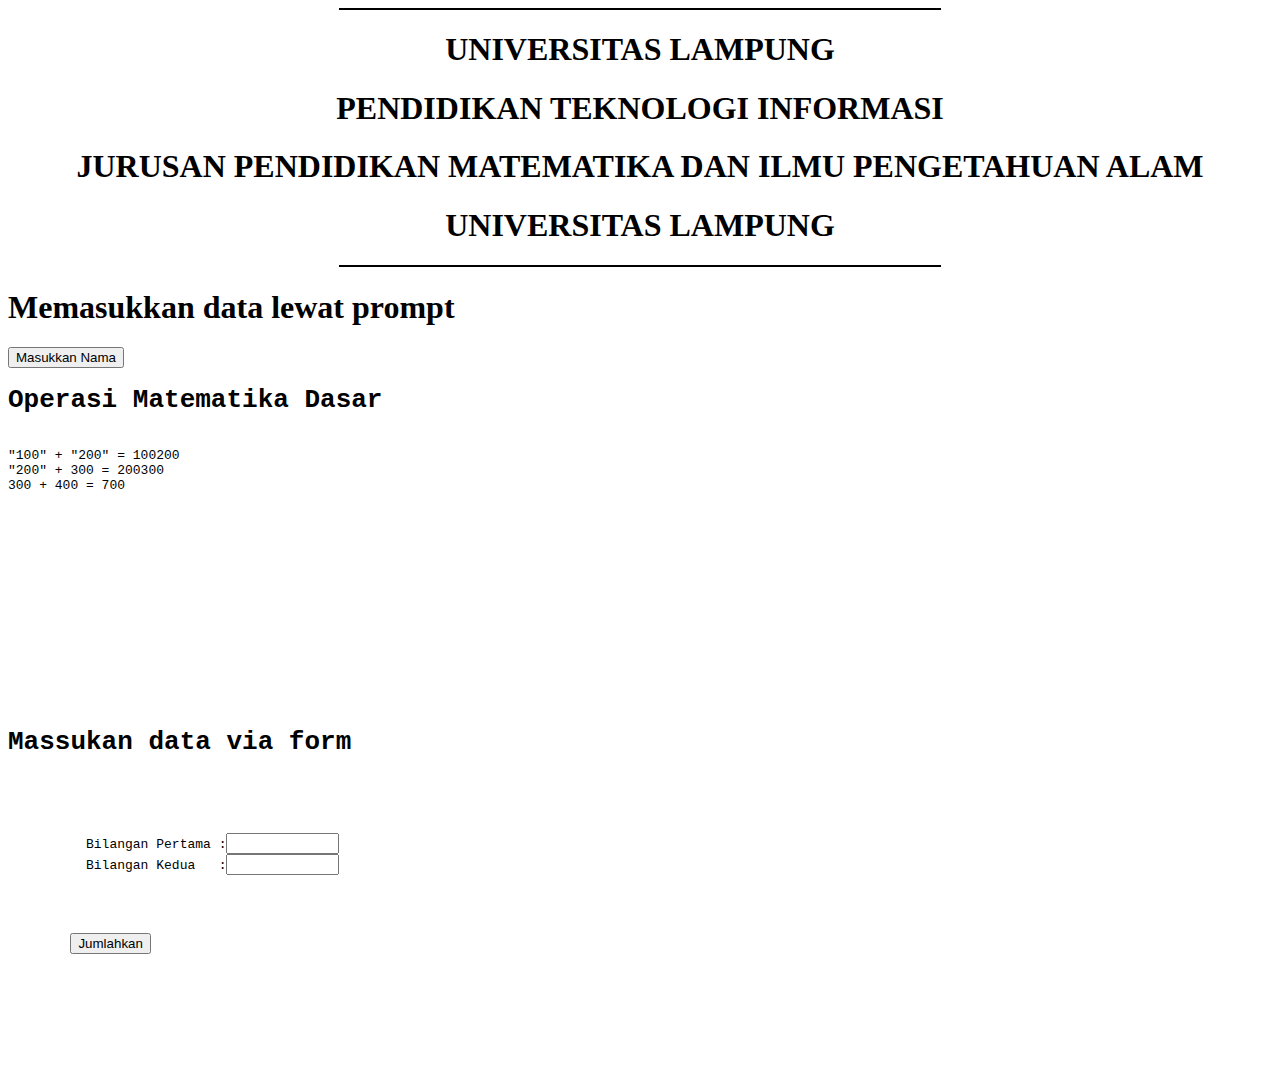
==== index.html @ a6b0c8bd "Update index.html" ====
<!DOCTYPE html>
<html lang="en">
  <head>
    <title>Asrafil Ambia</title>
  </head>
  <body>
      <script language="JavaScript" src="isi.js"></script>
    <p>
  <script language="JavaScript">
      function namaAnda() {
      let nama = prompt("Masukkan Nama Anda");
        if (nama != null) {
          alert("Halo " + nama + " Cantik");
      }
      }
  </script>

    <form name="Penghitung">
    <h1>Memasukkan data lewat prompt</h1>

    <input type="button" value="Masukkan Nama" onclick="namaAnda()"/>
    </form>
    </p>
    
    <p>
      <script language="JavaScript">
        document.writeln("<pre>");
        document.writeln("<h1>Operasi Matematika Dasar</h1>");
        let A = "100";
        let B = "200";
        let C = 300;
        let D = 400;
        let E = A + B;
        document.writeln('"100" + "200" = ' + E);
        E = B + C;
        document.writeln('"200" + 300 = ' + E);
        E = C + D;
        document.writeln('300 + 400 = ' + E);
        document.writeln("<pre>");
      </script>
    </p>

    <p>
      <script language="JavaScript">

      function jumlah()
        {
          var bil1 = parseFloat(document.Penghitung.bilangan1.value);
          if (isNan (bil1))
          bil1=0.0;
          var bil2 = parseFloat(document.Penghitung.bilangan2.value);
          if (isNaN (bil2))
          bil2=0.0;
          var hasil = bil1 + bil2;
          console.log("hasil Penjumlahan = " + hasil);
        }
      </script>

      <form name="Penghitung">
        <h1>Massukan data via form</h1>

        <pre>
          Bilangan Pertama :<input type="text" size="11" name="bilangan1"/>
          Bilangan Kedua   :<input type="text" size="11" name="bilangan2"/>
        </pre>

        <input type="button" value="Jumlahkan" onclick="jumlah()"/>
      </form>
    </p>
  </body>
</html>
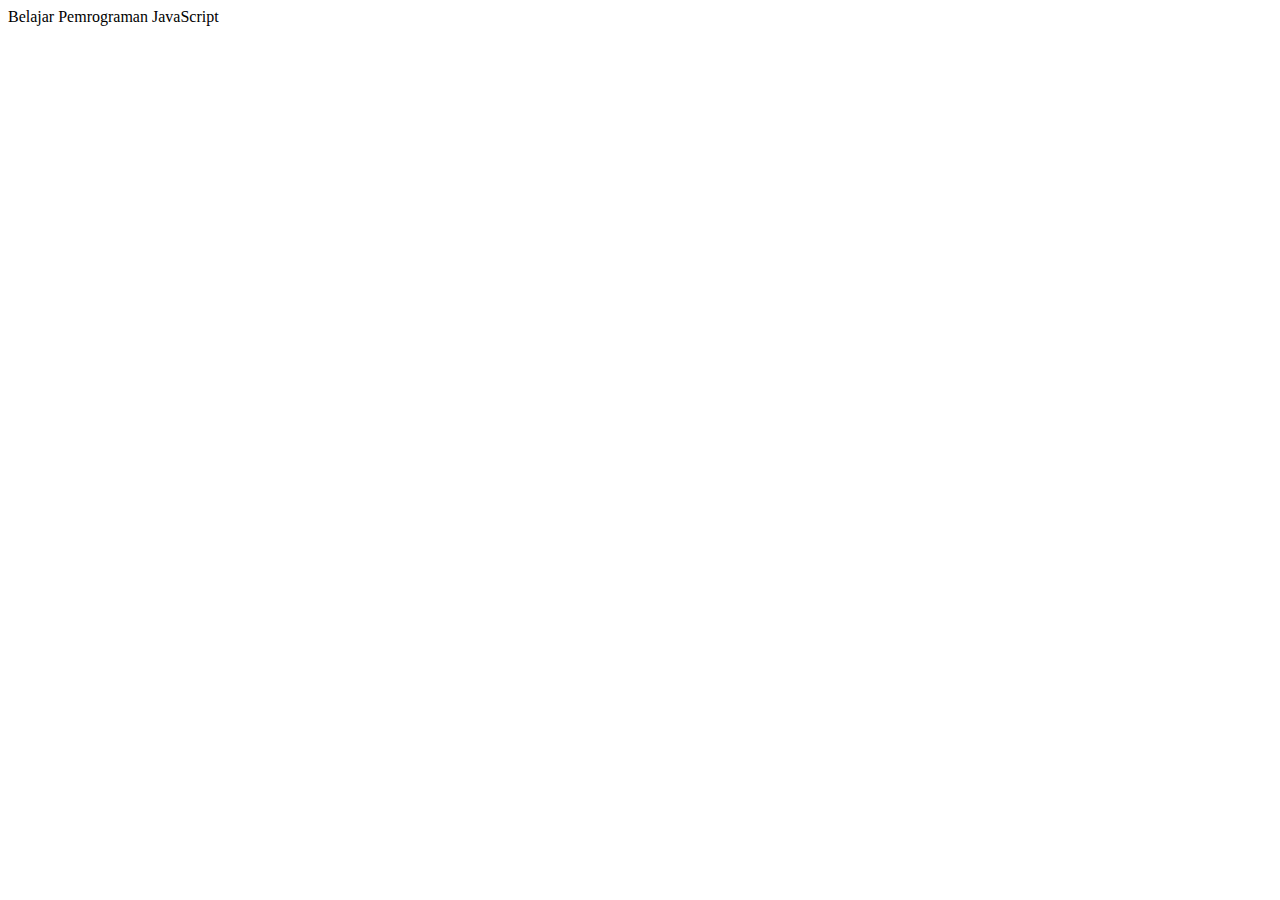
==== commit 8364a7c8: "Update index.html" ====
--- a/index.html
+++ b/index.html
@@ -4,68 +4,8 @@
     <title>Asrafil Ambia</title>
   </head>
   <body>
-      <script language="JavaScript" src="isi.js"></script>
-    <p>
-  <script language="JavaScript">
-      function namaAnda() {
-      let nama = prompt("Masukkan Nama Anda");
-        if (nama != null) {
-          alert("Halo " + nama + " Cantik");
-      }
-      }
-  </script>
-
-    <form name="Penghitung">
-    <h1>Memasukkan data lewat prompt</h1>
-
-    <input type="button" value="Masukkan Nama" onclick="namaAnda()"/>
-    </form>
-    </p>
-    
-    <p>
       <script language="JavaScript">
-        document.writeln("<pre>");
-        document.writeln("<h1>Operasi Matematika Dasar</h1>");
-        let A = "100";
-        let B = "200";
-        let C = 300;
-        let D = 400;
-        let E = A + B;
-        document.writeln('"100" + "200" = ' + E);
-        E = B + C;
-        document.writeln('"200" + 300 = ' + E);
-        E = C + D;
-        document.writeln('300 + 400 = ' + E);
-        document.writeln("<pre>");
+        document.write("Belajar Pemrograman JavaScript");
       </script>
-    </p>
-
-    <p>
-      <script language="JavaScript">
-
-      function jumlah()
-        {
-          var bil1 = parseFloat(document.Penghitung.bilangan1.value);
-          if (isNan (bil1))
-          bil1=0.0;
-          var bil2 = parseFloat(document.Penghitung.bilangan2.value);
-          if (isNaN (bil2))
-          bil2=0.0;
-          var hasil = bil1 + bil2;
-          console.log("hasil Penjumlahan = " + hasil);
-        }
-      </script>
-
-      <form name="Penghitung">
-        <h1>Massukan data via form</h1>
-
-        <pre>
-          Bilangan Pertama :<input type="text" size="11" name="bilangan1"/>
-          Bilangan Kedua   :<input type="text" size="11" name="bilangan2"/>
-        </pre>
-
-        <input type="button" value="Jumlahkan" onclick="jumlah()"/>
-      </form>
-    </p>
   </body>
 </html>
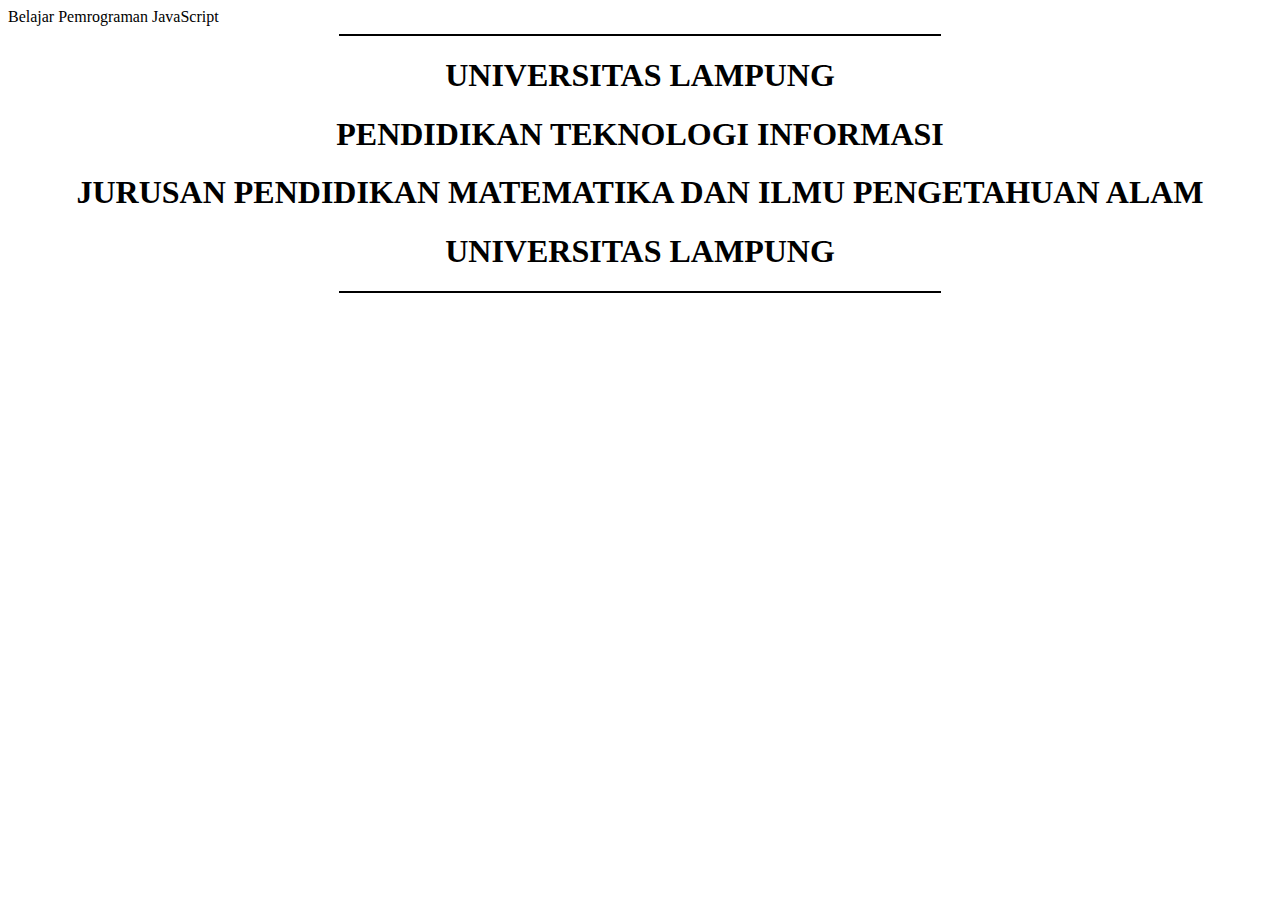
==== commit 9390ffd6: "Update index.html" ====
--- a/index.html
+++ b/index.html
@@ -7,5 +7,7 @@
       <script language="JavaScript">
         document.write("Belajar Pemrograman JavaScript");
       </script>
+
+    <script language="JavaScript" src="isi.js"></script>
   </body>
 </html>
